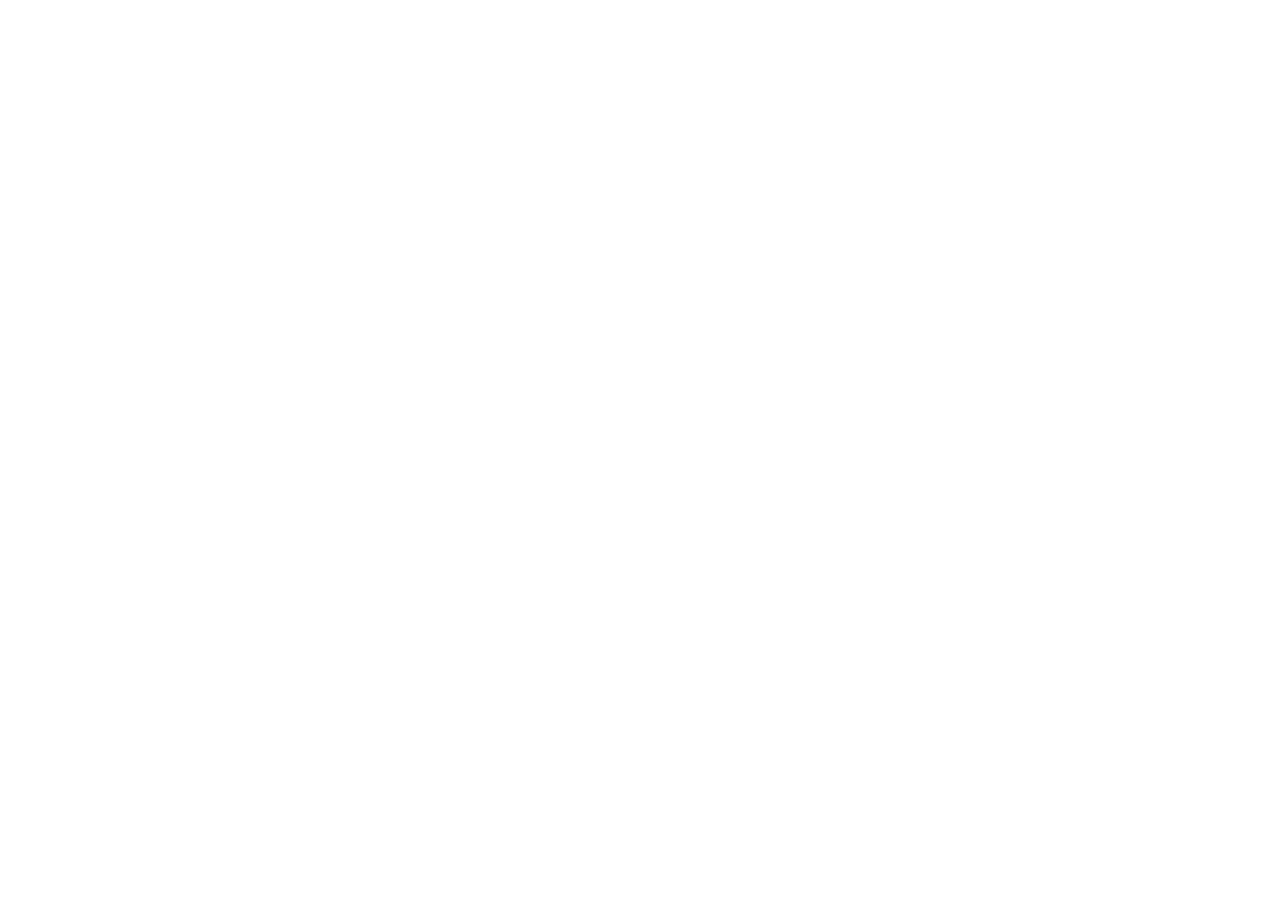
==== lessons/index.html @ 164366d3 "1 lesson" ====
<!DOCTYPE html>
<html lang="en">
<head>
    <meta charset="UTF-8">
    <meta http-equiv="X-UA-Compatible" content="IE=edge">
    <meta name="viewport" content="width=device-width, initial-scale=1.0">
    <title>Document</title>
</head>
<body>
    <script src="./main.js"></script>
</body>
</html>
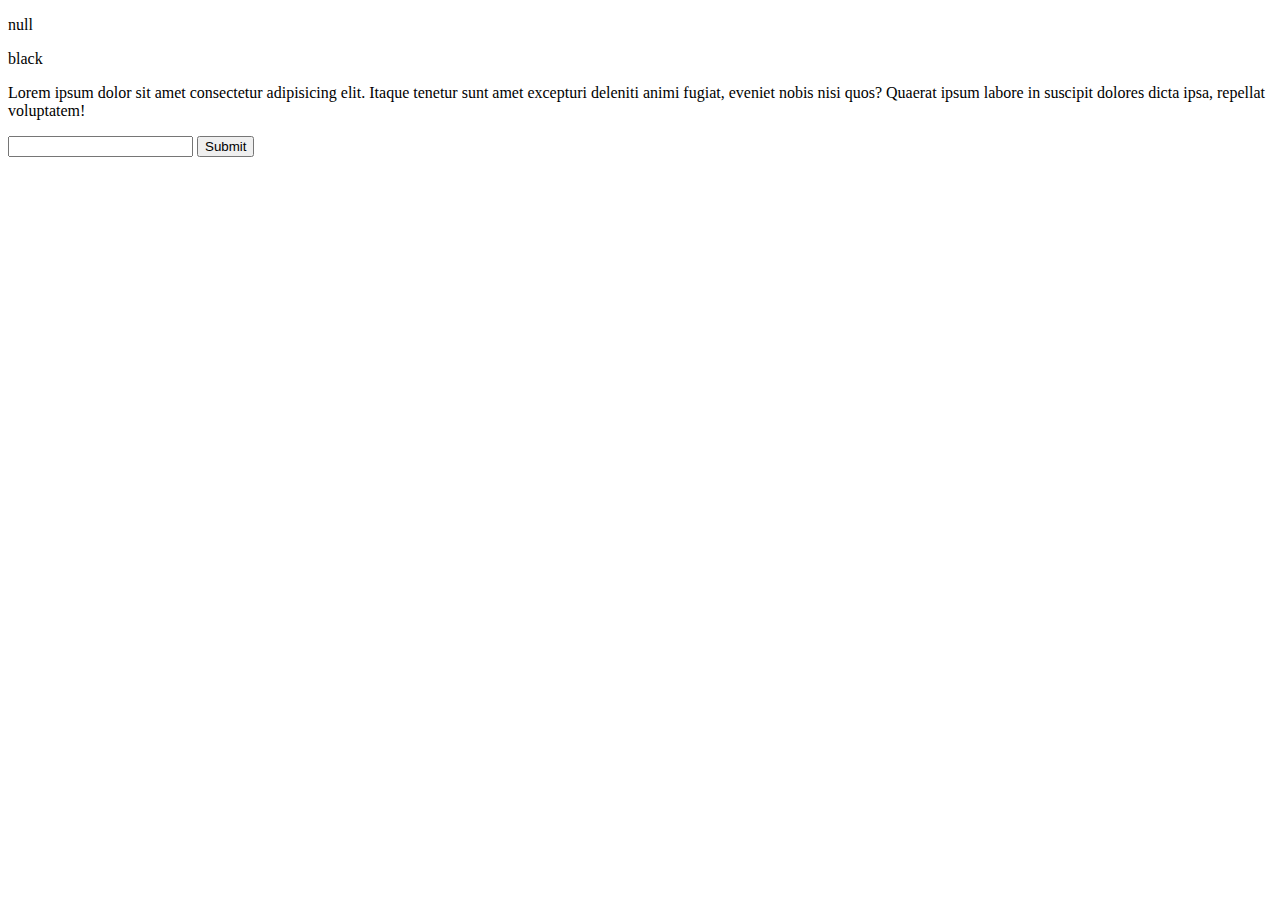
==== commit 436ece3d: "lesson3" ====
--- a/lessons/index.html
+++ b/lessons/index.html
@@ -7,6 +7,15 @@
     <title>Document</title>
 </head>
 <body>
+<p>null</p>
+<p>black</p>
+    <div id="one"></div>
+    <div class="two"></div>
+    <p id="text">Lorem ipsum dolor sit amet consectetur adipisicing elit. Itaque tenetur sunt amet excepturi deleniti animi fugiat, eveniet nobis nisi quos? Quaerat ipsum labore in suscipit dolores dicta ipsa, repellat voluptatem!</p>
+<input type="text" class="text-in">
+<button class="check-in">Submit</button>
+<div class="result"></div>
+
     <script src="./main.js"></script>
 </body>
 </html>